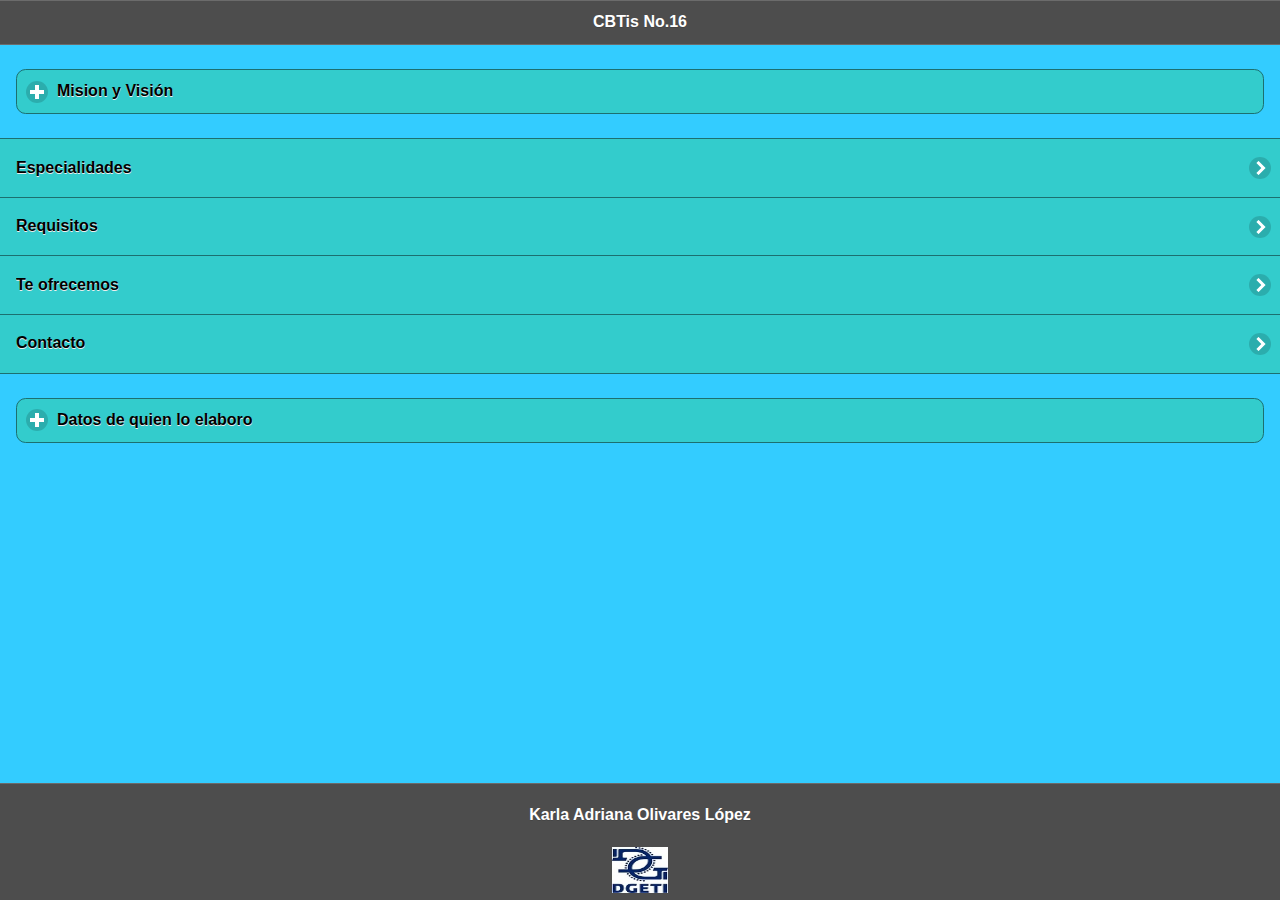
==== index.html @ cc8a7079 "1subida" ====
<!doctype html>
<html>
<head>
<meta charset="utf-8">
<title>Batalla de Puebla</title>
<!--grupo css-->
<link rel="stylesheet" href="css/app11.min.css"/>
<link rel="stylesheet" href="css/jquery.mobile.icons-1.4.5.min.css"/>
<link rel="stylesheet" href="css/jquery.mobile.structure-1.4.5.min.css"/>

<!--grupo javascript-->
<script src="js/jquery-1.11.2.min.js"></script>
<script src="js/jquery.mobile-1.4.5.min.js"></script>


<script src="phonegap.js"></script>

</head>
<style type="text/css">
body {
	background-color: #C6C;
}
.centrada {
	text-align: center;
}
.centrado {
	text-align: center;
}
</style>
<script type="text/javascript">
function MM_swapImgRestore() { //v3.0
  var i,x,a=document.MM_sr; for(i=0;a&&i<a.length&&(x=a[i])&&x.oSrc;i++) x.src=x.oSrc;
}
function MM_preloadImages() { //v3.0
  var d=document; if(d.images){ if(!d.MM_p) d.MM_p=new Array();
    var i,j=d.MM_p.length,a=MM_preloadImages.arguments; for(i=0; i<a.length; i++)
    if (a[i].indexOf("#")!=0){ d.MM_p[j]=new Image; d.MM_p[j++].src=a[i];}}
}

function MM_findObj(n, d) { //v4.01
  var p,i,x;  if(!d) d=document; if((p=n.indexOf("?"))>0&&parent.frames.length) {
    d=parent.frames[n.substring(p+1)].document; n=n.substring(0,p);}
  if(!(x=d[n])&&d.all) x=d.all[n]; for (i=0;!x&&i<d.forms.length;i++) x=d.forms[i][n];
  for(i=0;!x&&d.layers&&i<d.layers.length;i++) x=MM_findObj(n,d.layers[i].document);
  if(!x && d.getElementById) x=d.getElementById(n); return x;
}

function MM_swapImage() { //v3.0
  var i,j=0,x,a=MM_swapImage.arguments; document.MM_sr=new Array; for(i=0;i<(a.length-2);i+=3)
   if ((x=MM_findObj(a[i]))!=null){document.MM_sr[j++]=x; if(!x.oSrc) x.oSrc=x.src; x.src=a[i+2];}
}
</script>
<body>
<div data-role="page" id="Principal" data-theme="b">
 <div data-role="header" data-add-back-btn="true" data-back-btn-text="Regresar" data-back-btn-theme="b">
  <h1>CBTis No.16</h1>
  </div>  
  <div data-role="main" class="ui-content">
       <div data-role="collapsible" data-content-theme="false">
         <h1>Mision y Visión</h1>
          <div>
          <center><h2>MISIÓN</h2></center>
          <p>Formar personas con conocimientos tecnológicos en las áreas industrial, comercial y de servicios, a través de la preparación de profesionales técnicos y bachilleres, con el fin de contribuir al desarrollo sustentable del país.</p>
          <br>
          <center><h2>VISIÓN</h2></center>
          <p>Ser una institución que proporcione una formación integral y pertinente de acuerdo a las exigencias derivadas de la competitividad mundial y el entorno y vocación local, además de tener la flexibilidad para satisfacer los intereses, aspiraciones y posibilidades de la población que demanda este nivel educativo en nuestro plantel.</p>
          <center><p>Da clic en la imagen para más información.</p></center>
           <p><a href=http://www.cbtis016.edu.mx//><center><img src="imagenes/1.jpg" width="20%" height="20%"/></a></p></center>
           <br>
          </div>
          </div>
          </div>
  
  <div data-role="main" class="ui-content">
  <div>
   <ul data-role="listview" data-theme="b" class="ui-listview ui-group-theme-a">
    <li class="ui-first-child ui-last-child">
    <a href="#page2" class="ui-btn ui-btn-icon-right ui-icon-carat-r">
    <h2>Especialidades</h2>
    </a>
    </li>
    <li class="ui-first-child ui-last-child">
     <a href="#page3" class="ui-btn ui-btn-icon-right ui-icon-carat-r">
     <h2>Requisitos</h2>
     </a>
    </li>
    <li class="ui-first-child ui-last-child">
     <a href="#page4" class="ui-btn ui-btn-icon-right ui-icon-carat-r">
     <h2>Te ofrecemos</h2>
     </a>
    </li>
    <li class="ui-first-child ui-last-child">
     <a href="#page5" class="ui-btn ui-btn-icon-right ui-icon-carat-r">
     <h2>Contacto</h2>
     </a>
    </li>
    <div data-role="main" class="ui-content">
       <div data-role="collapsible" data-content-theme="false">
       <h1>Datos de quien lo elaboro</h1>
       <div>
        <h2>Nombre: Karla Adriana Olivares López</h2>
        <br>
        <h2>Semestre: 4 Grupo: "E"</h2>
        <br>
        <h2>Especialidad: Programación</h2>
        <br>
        <h2>Módulo: Desarrola Aplicaciones Móviles (DAM)</h2>
       </div>
      </div>
     </div>
   </ul>
  </div>
 </div>

 <div data-role="footer" align="center" data-theme="b" data-position="fixed">
 <center><h4>Karla Adriana Olivares López</h4></center>
  <img src="res/android/mdpi.jpg" width="56" height="46">
 </div>
</div>

<div data-role="page" id="page2" data-theme="b">
  <div data-role="header" data-add-back-btn="true" data-back-btn-text="Regresar" data-back-btn-theme="a">
   <h1>Especialidades</h1>
  </div>
  <p>
  <center><h2>1.-Administración de Recursos Humanos</h2></center>
  <br>
  <center><h2>2.-Programación</h2></center>
  <br>
  <center><h2>3-.Electricidad</h2></center>
  <br>
  <center><h2>4.-Mecánica Industrial</h2></center>
</p>
   <div data-role="footer" align="center" data-theme="b" data-position="fixed">
     <h4>Karla Adriana Olivares López</h4>
     <img src="res/android/mdpi.jpg" width="56" height="46">
    </div>
   </div>
   
  <div data-role="page" id="page3" data-theme="b">
  <div data-role="header" data-add-back-btn="true" data-back-btn-text="Regresar" data-back-btn-theme="a">
   <h1>Requisitos</h1>
  </div>
  <center><h2>Requisitos para solicitar ficha</h2></center>
  <p>
  1.-Constancia de estudios de ser alumno regular de 3er año de secundaria.
  <br>
  2.-Una copia de Acta de Nacimiento.
  <br>
  3.-Una copia CURP ( ampliación tamaño carta) 
  <br>
  4.-Dos fotografias tamaño infantil.
  <br>
  5.-Copia IFE del padre o tutor.
  <br>
  6.-Costo de la ficha $  .
  <center><h2>Registro de Aspirantes</h2></center>                                   
  <p>
  Febrero 2 al 23 de Junio del 2016.
  </p>
  <br>
  <center><h2>Curso de Nivelación</h2></center>
  <p>
  7 Sabádos a partir del 7 de Mayo al 18 de Junio del 2016 en área de Mateáticas y Lectura.
  </p>
  <br>
  <center><h2>Examen de Admisión</h2></center>
  <p>
  24 de Junio del 2016 a las 7:30 am.
  </p>
  <br>
  <center><h2>Inscripciones</h2></center>
  <p>
  Del  6 al 12 de Julio del 2016.
  </p>
  <br>
  <center><h2>Requisitos de Inscripción</h2></center>
  <p>
  1.-Llenar solicitud de inscripción.
  <br>
  2.-Firmar carta compromiso.
  <br>
  3.-Certificado de secundaria ,original y 2 copias.
  <br>
  4.-CURP 2 copias.
  <br>
  5.-Comprobante de domicilio (2 copias).
  <br>
  6.- 6 fotografias tamaño infantil (blanco y negro no instantaneas).
  <br>
  7.-Certificado médico de buena salud,con tipo de sangre y factor RH.
  </p>
 <br>
   <div data-role="footer" align="center" data-theme="b" data-position="fixed">
     <h4>Karla Adriana Olivares López</h4>
     <img src="res/android/mdpi.jpg" width="56" height="46">
    </div>
   </div>
   
   <div data-role="page" id="page4" data-theme="b">
  <div data-role="header" data-add-back-btn="true" data-back-btn-text="Regresar" data-back-btn-theme="a">
   <h1>Espacios que ofrecemos</h1>
  </div>
  <p>
  ٠Aulas
  <br>
  ٠Laboratorio de Quimica 
  <br>
  ٠Laboratorio de Logistica 
  <br>
  ٠Laboratorio de Fisica
  <br>
  ٠Laboratorio de Cómputo
  <br>
  ٠Laboratorio de Ingles 
  <br>
  ٠Taller de Programación
  <br>
  ٠Taller de Automatización
  <br>
  ٠Biblioteca con equipo de computo y servicio de internet
  <br>
  ٠Edificio de oficinas administrativas
 <br>
 <center><h2>Espacios deportivos</h2></center>
 <p>
  ▪Campo  de futbol
  <br>
  ▪Cancha de voleibol
  <br>
  ▪Cancha de basquetbol
  <br>
  ▪Plaza civica
 </p>
</p>
 <br>
 <br>
<!-- Start WOWSlider.com -->
<iframe src="visor/wowslider.html" style="width:960px;height:200px;max-width:100%;overflow:hidden;border:none;padding:0;margin:0 auto;display:block;" marginheight="0" marginwidth="0"></iframe>
<!-- End WOWSlider.com -->
   <div data-role="footer" align="center" data-theme="b" data-position="fixed">
     <h4>Karla Adriana Olivares López</h4>
     <img src="res/android/mdpi.jpg" width="56" height="46">
    </div>
   </div>
   
    <div data-role="page" id="page5" data-theme="b">
  <div data-role="header" data-add-back-btn="true" data-back-btn-text="Regresar" data-back-btn-theme="a">
   <h1>Ubicación</h1>
  </div>
  <center><h1>Direccion</h1></center>
  <p>
  Domicilio Conocido S/N.
Col. Ricardo Flores Magon, CP 74240
Atlixco, Pue.
 <br>
 <center><h2>Teléfono</h2></center>
 <p>
  (01) 244-445-25-43
 </p>
 <br>
 <center><h2>Correo</h2></center>
 <p>
 cbtis016.dir@dgeti.sems.gob.mx
 </p>
  </p>
  
   <div data-role="footer" align="center" data-theme="b" data-position="fixed">
     <h4>Karla Adriana Olivares López</h4>
     <img src="res/android/mdpi.jpg" width="56" height="46">
    </div>
   </div>
   
 </div> 
 </div>
</div>   
</body>
</html>
---- css/app11.min.css ----
/*!
* jQuery Mobile 1.4.5
* Git HEAD hash: 68e55e78b292634d3991c795f06f5e37a512decc <> Date: Fri Oct 31 2014 17:33:30 UTC
* http://jquerymobile.com
*
* Copyright 2010, 2014 jQuery Foundation, Inc. and othercontributors
* Released under the MIT license.
* http://jquery.org/license
*
*/


/* Globals */
/* Font
-----------------------------------------------------------------------------------------------------------*/
html {
	font-size: 100%;
}
body,
input,
select,
textarea,
button,
.ui-btn {
	font-size: 1em;
	line-height: 1.3;
	 font-family: sans-serif /*{global-font-family}*/;
}
legend,
.ui-input-text input,
.ui-input-search input {
	color: inherit;
	text-shadow: inherit;
}
/* Form labels (overrides font-weight bold in bars, and mini font-size) */
.ui-mobile label,
div.ui-controlgroup-label {
	font-weight: normal;
	font-size: 16px;
}
/* Separators
-----------------------------------------------------------------------------------------------------------*/
/* Field contain separator (< 28em) */
.ui-field-contain {
	border-bottom-color: #828282;
	border-bottom-color: rgba(0,0,0,.15);
	border-bottom-width: 1px;
	border-bottom-style: solid;
}
/* Table opt-in classes: strokes between each row, and alternating row stripes */
/* Classes table-stroke and table-stripe are deprecated in 1.4. */
.table-stroke thead th,
.table-stripe thead th,
.table-stripe tbody tr:last-child {
	border-bottom: 1px solid #d6d6d6; /* non-RGBA fallback */
	border-bottom: 1px solid rgba(0,0,0,.1);
}
.table-stroke tbody th,
.table-stroke tbody td {
	border-bottom: 1px solid #e6e6e6; /* non-RGBA fallback  */
	border-bottom: 1px solid rgba(0,0,0,.05);
}
.table-stripe.table-stroke tbody tr:last-child th,
.table-stripe.table-stroke tbody tr:last-child td {
	border-bottom: 0;
}
.table-stripe tbody tr:nth-child(odd) td,
.table-stripe tbody tr:nth-child(odd) th {
	background-color: #eeeeee; /* non-RGBA fallback  */
	background-color: rgba(0,0,0,.04);
}
/* Buttons
-----------------------------------------------------------------------------------------------------------*/
.ui-btn,
label.ui-btn {
	font-weight: bold;
	border-width: 1px;
	border-style: solid;
}
.ui-btn {
	text-decoration: none !important;
}
.ui-btn-active {
	cursor: pointer;
}
/* Corner rounding
-----------------------------------------------------------------------------------------------------------*/
/* Class ui-btn-corner-all deprecated in 1.4 */
.ui-corner-all {
	-webkit-border-radius: .6em /*{global-radii-blocks}*/;
	border-radius: .6em /*{global-radii-blocks}*/;
}
/* Buttons */
.ui-btn-corner-all,
.ui-btn.ui-corner-all,
/* Slider track */
.ui-slider-track.ui-corner-all,
/* Flipswitch */
.ui-flipswitch.ui-corner-all,
/* Count bubble */
.ui-li-count {
	-webkit-border-radius: .3125em /*{global-radii-buttons}*/;
	border-radius: .3125em /*{global-radii-buttons}*/;
}
/* Icon-only buttons */
.ui-btn-icon-notext.ui-btn-corner-all,
.ui-btn-icon-notext.ui-corner-all {
	-webkit-border-radius: 1em;
	border-radius: 1em;
}
/* Radius clip workaround for cleaning up corner trapping */
.ui-btn-corner-all,
.ui-corner-all {
	-webkit-background-clip: padding;
	background-clip: padding-box;
}
/* Popup arrow */
.ui-popup.ui-corner-all > .ui-popup-arrow-guide {
	left: .6em /*{global-radii-blocks}*/;
	right: .6em /*{global-radii-blocks}*/;
	top: .6em /*{global-radii-blocks}*/;
	bottom: .6em /*{global-radii-blocks}*/;
}
/* Shadow
-----------------------------------------------------------------------------------------------------------*/
.ui-shadow {
	-webkit-box-shadow: 0 1px 3px /*{global-box-shadow-size}*/ rgba(0,0,0,.2) /*{global-box-shadow-color}*/;
	-moz-box-shadow: 0 1px 3px /*{global-box-shadow-size}*/ rgba(0,0,0,.2) /*{global-box-shadow-color}*/;
	box-shadow: 0 1px 3px /*{global-box-shadow-size}*/ rgba(0,0,0,.2) /*{global-box-shadow-color}*/;
}
.ui-shadow-inset {
	-webkit-box-shadow: inset 0 1px 3px /*{global-box-shadow-size}*/ rgba(0,0,0,.2) /*{global-box-shadow-color}*/;
	-moz-box-shadow: inset 0 1px 3px /*{global-box-shadow-size}*/ rgba(0,0,0,.2) /*{global-box-shadow-color}*/;
	box-shadow: inset 0 1px 3px /*{global-box-shadow-size}*/ rgba(0,0,0,.2) /*{global-box-shadow-color}*/;
}
.ui-overlay-shadow {
	-webkit-box-shadow: 0 0 12px 		rgba(0,0,0,.6);
	-moz-box-shadow: 0 0 12px 			rgba(0,0,0,.6);
	box-shadow: 0 0 12px 				rgba(0,0,0,.6);
}
/* Icons
-----------------------------------------------------------------------------------------------------------*/
.ui-btn-icon-left:after,
.ui-btn-icon-right:after,
.ui-btn-icon-top:after,
.ui-btn-icon-bottom:after,
.ui-btn-icon-notext:after {
	background-color: #666666 /*{global-icon-color}*/;
	background-color: rgba(0,0,0,.15) /*{global-icon-disc}*/;
	background-position: center center;
	background-repeat: no-repeat;
	-webkit-border-radius: 1em;
	border-radius: 1em;
}
/* Alt icons */
.ui-alt-icon.ui-btn:after,
.ui-alt-icon .ui-btn:after,
html .ui-alt-icon.ui-checkbox-off:after,
html .ui-alt-icon.ui-radio-off:after,
html .ui-alt-icon .ui-checkbox-off:after,
html .ui-alt-icon .ui-radio-off:after {
	background-color: #666666 /*{global-icon-color}*/;
	background-color: rgba(0,0,0,.15) /*{global-icon-disc}*/;
}
/* No disc */
.ui-nodisc-icon.ui-btn:after,
.ui-nodisc-icon .ui-btn:after {
	background-color: transparent;
}
/* Icon shadow */
.ui-shadow-icon.ui-btn:after,
.ui-shadow-icon .ui-btn:after {
	-webkit-box-shadow: 0 1px 0 rgba(255,255,255,.3) /*{global-icon-shadow}*/;
	-moz-box-shadow: 0 1px 0 rgba(255,255,255,.3) /*{global-icon-shadow}*/;
	box-shadow: 0 1px 0 rgba(255,255,255,.3) /*{global-icon-shadow}*/;
}
/* Checkbox and radio */
.ui-btn.ui-checkbox-off:after,
.ui-btn.ui-checkbox-on:after,
.ui-btn.ui-radio-off:after,
.ui-btn.ui-radio-on:after {
	display: block;
	width: 18px;
	height: 18px;
	margin: -9px 2px 0 2px;
}
.ui-checkbox-off:after,
.ui-btn.ui-radio-off:after {
	filter: Alpha(Opacity=30);
	opacity: .3;
}
.ui-btn.ui-checkbox-off:after,
.ui-btn.ui-checkbox-on:after {
	-webkit-border-radius: .1875em;
	border-radius: .1875em;
}
.ui-btn.ui-checkbox-off:after {
	background-color: #666;
	background-color: rgba(0,0,0,.3);
}
.ui-radio .ui-btn.ui-radio-on:after {
	background-image: none;
	background-color: #fff;
	width: 8px;
	height: 8px;
	border-width: 5px;
	border-style: solid; 
}
.ui-alt-icon.ui-btn.ui-radio-on:after,
.ui-alt-icon .ui-btn.ui-radio-on:after {
	background-color: #000;
}
/* Loader */
.ui-icon-loading {
	background: url("images/ajax-loader.gif");
	background-size: 2.875em 2.875em;
}.ui-bar-a,.ui-page-theme-a .ui-bar-inherit,html .ui-bar-a .ui-bar-inherit,html .ui-body-a .ui-bar-inherit,html body .ui-group-theme-a .ui-bar-inherit{background-color:#33ccff ;border-color:#1c708c ;color:#000000 ;text-shadow:0  1px  0  #eeeeee ;font-weight:bold;}.ui-bar-a{border-width:1px;border-style:solid;}.ui-overlay-a,.ui-page-theme-a,.ui-page-theme-a .ui-panel-wrapper{background-color:#808080 ;border-color:#808080 ;color:#ffffff ;text-shadow:0  1px  0  #444444 ;}.ui-body-a,.ui-page-theme-a .ui-body-inherit,html .ui-bar-a .ui-body-inherit,html .ui-body-a .ui-body-inherit,html body .ui-group-theme-a .ui-body-inherit,html .ui-panel-page-container-a{background-color:#e6e6e6 ;border-color:#7e7e7e ;color:#000000 ;text-shadow:0  1px  0  #eeeeee ;}.ui-body-a{border-width:1px;border-style:solid;}.ui-page-theme-a a,html .ui-bar-a a,html .ui-body-a a,html body .ui-group-theme-a a{color:#3388cc ;font-weight:bold;}.ui-page-theme-a a:visited,html .ui-bar-a a:visited,html .ui-body-a a:visited,html body .ui-group-theme-a a:visited{   color:#3388cc ;}.ui-page-theme-a a:hover,html .ui-bar-a a:hover,html .ui-body-a a:hover,html body .ui-group-theme-a a:hover{color:#005599 ;}.ui-page-theme-a a:active,html .ui-bar-a a:active,html .ui-body-a a:active,html body .ui-group-theme-a a:active{color:#005599 ;}.ui-page-theme-a .ui-btn,html .ui-bar-a .ui-btn,html .ui-body-a .ui-btn,html body .ui-group-theme-a .ui-btn,html head + body .ui-btn.ui-btn-a,.ui-page-theme-a .ui-btn:visited,html .ui-bar-a .ui-btn:visited,html .ui-body-a .ui-btn:visited,html body .ui-group-theme-a .ui-btn:visited,html head + body .ui-btn.ui-btn-a:visited{background-color:#0071bc ;border-color:#003e67 ;color:#ffffff ;text-shadow:0  1px  0  #444444 ;}.ui-page-theme-a .ui-btn:hover,html .ui-bar-a .ui-btn:hover,html .ui-body-a .ui-btn:hover,html body .ui-group-theme-a .ui-btn:hover,html head + body .ui-btn.ui-btn-a:hover{background-color:#4581d8 ;border-color:#254676 ;color:#ffffff ;text-shadow:0  1px  0  #444444 ;}.ui-page-theme-a .ui-btn:active,html .ui-bar-a .ui-btn:active,html .ui-body-a .ui-btn:active,html body .ui-group-theme-a .ui-btn:active,html head + body .ui-btn.ui-btn-a:active{background-color:#4581d8 ;border-color:#254676 ;color:#ffffff ;text-shadow:0  1px  0  #444444 ;}.ui-page-theme-a .ui-btn.ui-btn-active,html .ui-bar-a .ui-btn.ui-btn-active,html .ui-body-a .ui-btn.ui-btn-active,html body .ui-group-theme-a .ui-btn.ui-btn-active,html head + body .ui-btn.ui-btn-a.ui-btn-active,.ui-page-theme-a .ui-checkbox-on:after,html .ui-bar-a .ui-checkbox-on:after,html .ui-body-a .ui-checkbox-on:after,html body .ui-group-theme-a .ui-checkbox-on:after,.ui-btn.ui-checkbox-on.ui-btn-a:after,.ui-page-theme-a .ui-flipswitch-active,html .ui-bar-a .ui-flipswitch-active,html .ui-body-a .ui-flipswitch-active,html body .ui-group-theme-a .ui-flipswitch-active,html body .ui-flipswitch.ui-bar-a.ui-flipswitch-active,.ui-page-theme-a .ui-slider-track .ui-btn-active,html .ui-bar-a .ui-slider-track .ui-btn-active,html .ui-body-a .ui-slider-track .ui-btn-active,html body .ui-group-theme-a .ui-slider-track .ui-btn-active,html body div.ui-slider-track.ui-body-a .ui-btn-active{background-color:#3388cc ;border-color:#3388cc ;color:#ffffff ;text-shadow:0  1px  0  #005599 ;}.ui-page-theme-a .ui-radio-on:after,html .ui-bar-a .ui-radio-on:after,html .ui-body-a .ui-radio-on:after,html body .ui-group-theme-a .ui-radio-on:after,.ui-btn.ui-radio-on.ui-btn-a:after{border-color:#3388cc ;}.ui-page-theme-a .ui-btn:focus,html .ui-bar-a .ui-btn:focus,html .ui-body-a .ui-btn:focus,html body .ui-group-theme-a .ui-btn:focus,html head + body .ui-btn.ui-btn-a:focus,.ui-page-theme-a .ui-focus,html .ui-bar-a .ui-focus,html .ui-body-a .ui-focus,html body .ui-group-theme-a .ui-focus,html head + body .ui-btn-a.ui-focus,html head + body .ui-body-a.ui-focus{-webkit-box-shadow:0 0 12px #3388cc ;-moz-box-shadow:0 0 12px #3388cc ;box-shadow:0 0 12px #3388cc ;}.ui-bar-b,.ui-page-theme-b .ui-bar-inherit,html .ui-bar-b .ui-bar-inherit,html .ui-body-b .ui-bar-inherit,html body .ui-group-theme-b .ui-bar-inherit{background-color:#4d4d4d ;border-color:#6b6b6b ;color:#ffffff ;text-shadow:0  1px  0  #444444 ;font-weight:bold;}.ui-bar-b{border-width:1px;border-style:solid;}.ui-overlay-b,.ui-page-theme-b,.ui-page-theme-b .ui-panel-wrapper{background-color:#33ccff ;border-color:#33ccff ;color:#000000 ;text-shadow:0  1px  0  #eeeeee ;}.ui-body-b,.ui-page-theme-b .ui-body-inherit,html .ui-bar-b .ui-body-inherit,html .ui-body-b .ui-body-inherit,html body .ui-group-theme-b .ui-body-inherit,html .ui-panel-page-container-b{background-color:#808080 ;border-color:#464646 ;color:#ffffff ;text-shadow:0  1px  0  #444444 ;}.ui-body-b{border-width:1px;border-style:solid;}.ui-page-theme-b a,html .ui-bar-b a,html .ui-body-b a,html body .ui-group-theme-b a{color:#3388cc ;font-weight:bold;}.ui-page-theme-b a:visited,html .ui-bar-b a:visited,html .ui-body-b a:visited,html body .ui-group-theme-b a:visited{   color:#3388cc ;}.ui-page-theme-b a:hover,html .ui-bar-b a:hover,html .ui-body-b a:hover,html body .ui-group-theme-b a:hover{color:#005599 ;}.ui-page-theme-b a:active,html .ui-bar-b a:active,html .ui-body-b a:active,html body .ui-group-theme-b a:active{color:#005599 ;}.ui-page-theme-b .ui-btn,html .ui-bar-b .ui-btn,html .ui-body-b .ui-btn,html body .ui-group-theme-b .ui-btn,html head + body .ui-btn.ui-btn-b,.ui-page-theme-b .ui-btn:visited,html .ui-bar-b .ui-btn:visited,html .ui-body-b .ui-btn:visited,html body .ui-group-theme-b .ui-btn:visited,html head + body .ui-btn.ui-btn-b:visited{background-color:#33cccc ;border-color:#1c7070 ;color:#000000 ;text-shadow:0  1px  0  #eeeeee ;}.ui-page-theme-b .ui-btn:hover,html .ui-bar-b .ui-btn:hover,html .ui-body-b .ui-btn:hover,html body .ui-group-theme-b .ui-btn:hover,html head + body .ui-btn.ui-btn-b:hover{background-color:#3aeaea ;border-color:#1f8080 ;color:#000000 ;text-shadow:0  1px  0  #eeeeee ;}.ui-page-theme-b .ui-btn:active,html .ui-bar-b .ui-btn:active,html .ui-body-b .ui-btn:active,html body .ui-group-theme-b .ui-btn:active,html head + body .ui-btn.ui-btn-b:active{background-color:#3aeaea ;border-color:#1f8080 ;color:#000000 ;text-shadow:0  1px  0  #eeeeee ;}.ui-page-theme-b .ui-btn.ui-btn-active,html .ui-bar-b .ui-btn.ui-btn-active,html .ui-body-b .ui-btn.ui-btn-active,html body .ui-group-theme-b .ui-btn.ui-btn-active,html head + body .ui-btn.ui-btn-b.ui-btn-active,.ui-page-theme-b .ui-checkbox-on:after,html .ui-bar-b .ui-checkbox-on:after,html .ui-body-b .ui-checkbox-on:after,html body .ui-group-theme-b .ui-checkbox-on:after,.ui-btn.ui-checkbox-on.ui-btn-b:after,.ui-page-theme-b .ui-flipswitch-active,html .ui-bar-b .ui-flipswitch-active,html .ui-body-b .ui-flipswitch-active,html body .ui-group-theme-b .ui-flipswitch-active,html body .ui-flipswitch.ui-bar-b.ui-flipswitch-active,.ui-page-theme-b .ui-slider-track .ui-btn-active,html .ui-bar-b .ui-slider-track .ui-btn-active,html .ui-body-b .ui-slider-track .ui-btn-active,html body .ui-group-theme-b .ui-slider-track .ui-btn-active,html body div.ui-slider-track.ui-body-b .ui-btn-active{background-color:#3388cc ;border-color:#3388cc ;color:#ffffff ;text-shadow:0  1px  0  #005599 ;}.ui-page-theme-b .ui-radio-on:after,html .ui-bar-b .ui-radio-on:after,html .ui-body-b .ui-radio-on:after,html body .ui-group-theme-b .ui-radio-on:after,.ui-btn.ui-radio-on.ui-btn-b:after{border-color:#3388cc ;}.ui-page-theme-b .ui-btn:focus,html .ui-bar-b .ui-btn:focus,html .ui-body-b .ui-btn:focus,html body .ui-group-theme-b .ui-btn:focus,html head + body .ui-btn.ui-btn-b:focus,.ui-page-theme-b .ui-focus,html .ui-bar-b .ui-focus,html .ui-body-b .ui-focus,html body .ui-group-theme-b .ui-focus,html head + body .ui-btn-b.ui-focus,html head + body .ui-body-b.ui-focus{-webkit-box-shadow:0 0 12px #3388cc ;-moz-box-shadow:0 0 12px #3388cc ;box-shadow:0 0 12px #3388cc ;}.ui-bar-c,.ui-page-theme-c .ui-bar-inherit,html .ui-bar-c .ui-bar-inherit,html .ui-body-c .ui-bar-inherit,html body .ui-group-theme-c .ui-bar-inherit{background-color:#e9e9e9 ;border-color:#dddddd ;color:#333333 ;text-shadow:0  1px  0  #eeeeee ;font-weight:bold;}.ui-bar-c{border-width:1px;border-style:solid;}.ui-overlay-c,.ui-page-theme-c,.ui-page-theme-c .ui-panel-wrapper{background-color:#f9f9f9 ;border-color:#bbbbbb ;color:#333333 ;text-shadow:0  1px  0  #f3f3f3 ;}.ui-body-c,.ui-page-theme-c .ui-body-inherit,html .ui-bar-c .ui-body-inherit,html .ui-body-c .ui-body-inherit,html body .ui-group-theme-c .ui-body-inherit,html .ui-panel-page-container-c{background-color:#ffffff ;border-color:#dddddd ;color:#333333 ;text-shadow:0  1px  0  #f3f3f3 ;}.ui-body-c{border-width:1px;border-style:solid;}.ui-page-theme-c a,html .ui-bar-c a,html .ui-body-c a,html body .ui-group-theme-c a{color:#3388cc ;font-weight:bold;}.ui-page-theme-c a:visited,html .ui-bar-c a:visited,html .ui-body-c a:visited,html body .ui-group-theme-c a:visited{   color:#3388cc ;}.ui-page-theme-c a:hover,html .ui-bar-c a:hover,html .ui-body-c a:hover,html body .ui-group-theme-c a:hover{color:#005599 ;}.ui-page-theme-c a:active,html .ui-bar-c a:active,html .ui-body-c a:active,html body .ui-group-theme-c a:active{color:#005599 ;}.ui-page-theme-c .ui-btn,html .ui-bar-c .ui-btn,html .ui-body-c .ui-btn,html body .ui-group-theme-c .ui-btn,html head + body .ui-btn.ui-btn-c,.ui-page-theme-c .ui-btn:visited,html .ui-bar-c .ui-btn:visited,html .ui-body-c .ui-btn:visited,html body .ui-group-theme-c .ui-btn:visited,html head + body .ui-btn.ui-btn-c:visited{background-color:#f6f6f6 ;border-color:#dddddd ;color:#333333 ;text-shadow:0  1px  0  #f3f3f3 ;}.ui-page-theme-c .ui-btn:hover,html .ui-bar-c .ui-btn:hover,html .ui-body-c .ui-btn:hover,html body .ui-group-theme-c .ui-btn:hover,html head + body .ui-btn.ui-btn-c:hover{background-color:#ededed ;border-color:#dddddd ;color:#333333 ;text-shadow:0  1px  0  #f3f3f3 ;}.ui-page-theme-c .ui-btn:active,html .ui-bar-c .ui-btn:active,html .ui-body-c .ui-btn:active,html body .ui-group-theme-c .ui-btn:active,html head + body .ui-btn.ui-btn-c:active{background-color:#e8e8e8 ;border-color:#dddddd ;color:#333333 ;text-shadow:0  1px  0  #f3f3f3 ;}.ui-page-theme-c .ui-btn.ui-btn-active,html .ui-bar-c .ui-btn.ui-btn-active,html .ui-body-c .ui-btn.ui-btn-active,html body .ui-group-theme-c .ui-btn.ui-btn-active,html head + body .ui-btn.ui-btn-c.ui-btn-active,.ui-page-theme-c .ui-checkbox-on:after,html .ui-bar-c .ui-checkbox-on:after,html .ui-body-c .ui-checkbox-on:after,html body .ui-group-theme-c .ui-checkbox-on:after,.ui-btn.ui-checkbox-on.ui-btn-c:after,.ui-page-theme-c .ui-flipswitch-active,html .ui-bar-c .ui-flipswitch-active,html .ui-body-c .ui-flipswitch-active,html body .ui-group-theme-c .ui-flipswitch-active,html body .ui-flipswitch.ui-bar-c.ui-flipswitch-active,.ui-page-theme-c .ui-slider-track .ui-btn-active,html .ui-bar-c .ui-slider-track .ui-btn-active,html .ui-body-c .ui-slider-track .ui-btn-active,html body .ui-group-theme-c .ui-slider-track .ui-btn-active,html body div.ui-slider-track.ui-body-c .ui-btn-active{background-color:#3388cc ;border-color:#3388cc ;color:#ffffff ;text-shadow:0  1px  0  #005599 ;}.ui-page-theme-c .ui-radio-on:after,html .ui-bar-c .ui-radio-on:after,html .ui-body-c .ui-radio-on:after,html body .ui-group-theme-c .ui-radio-on:after,.ui-btn.ui-radio-on.ui-btn-c:after{border-color:#3388cc ;}.ui-page-theme-c .ui-btn:focus,html .ui-bar-c .ui-btn:focus,html .ui-body-c .ui-btn:focus,html body .ui-group-theme-c .ui-btn:focus,html head + body .ui-btn.ui-btn-c:focus,.ui-page-theme-c .ui-focus,html .ui-bar-c .ui-focus,html .ui-body-c .ui-focus,html body .ui-group-theme-c .ui-focus,html head + body .ui-btn-c.ui-focus,html head + body .ui-body-c.ui-focus{-webkit-box-shadow:0 0 12px #3388cc ;-moz-box-shadow:0 0 12px #3388cc ;box-shadow:0 0 12px #3388cc ;}.ui-disabled,.ui-state-disabled,button[disabled],.ui-select .ui-btn.ui-state-disabled{filter:Alpha(Opacity=30);opacity:.3;cursor:default !important;pointer-events:none;}.ui-btn:focus,.ui-btn.ui-focus{outline:0;}.ui-noboxshadow .ui-shadow,.ui-noboxshadow .ui-shadow-inset,.ui-noboxshadow .ui-overlay-shadow,.ui-noboxshadow .ui-shadow-icon.ui-btn:after,.ui-noboxshadow .ui-shadow-icon .ui-btn:after,.ui-noboxshadow .ui-focus,.ui-noboxshadow .ui-btn:focus,.ui-noboxshadow  input:focus,.ui-noboxshadow .ui-panel{-webkit-box-shadow:none !important;-moz-box-shadow:none !important;box-shadow:none !important;}.ui-noboxshadow .ui-btn:focus,.ui-noboxshadow .ui-focus{outline-width:1px;outline-style:auto;}
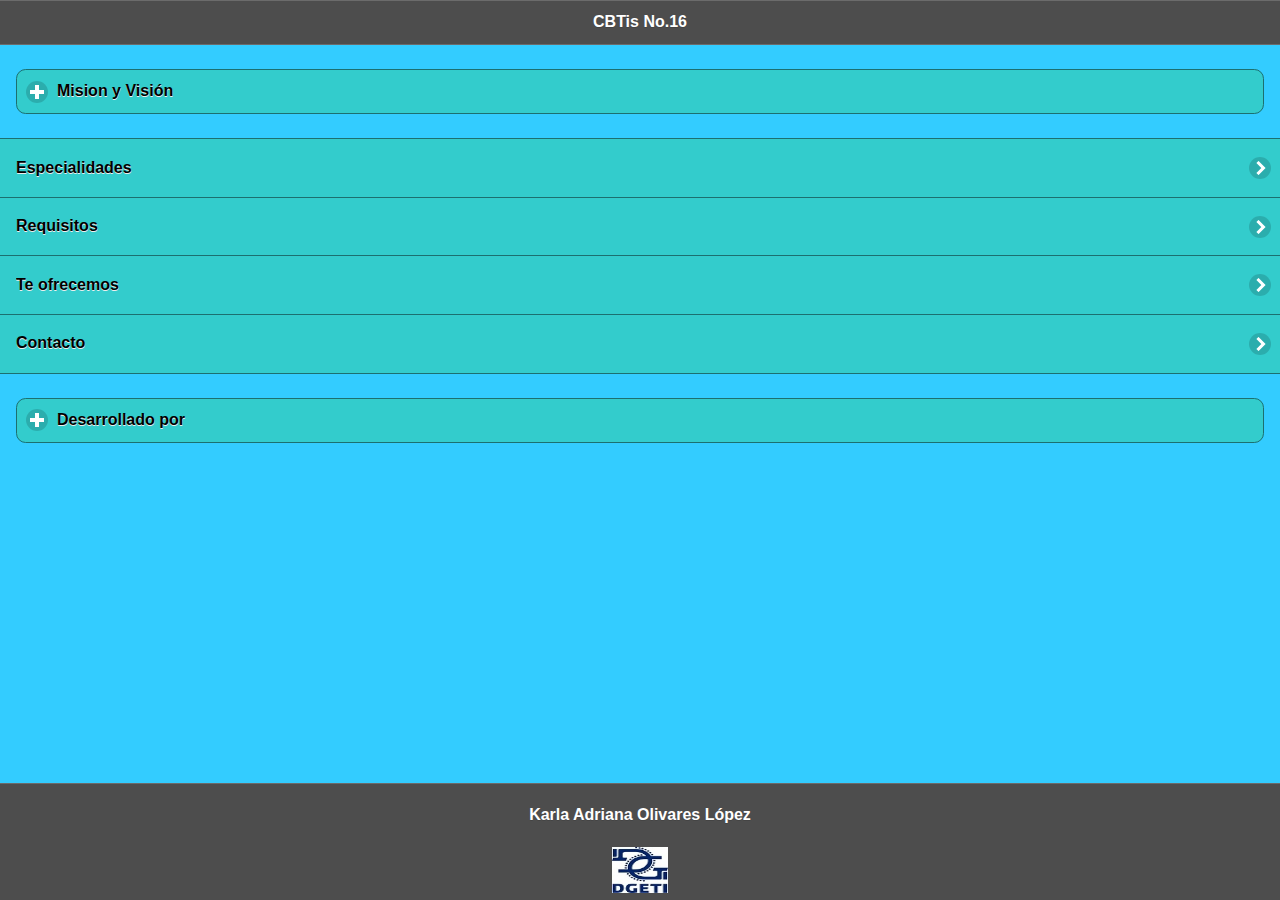
==== commit b1fd9e2f: "2subida" ====
--- a/index.html
+++ b/index.html
@@ -96,7 +96,7 @@
     </li>
     <div data-role="main" class="ui-content">
        <div data-role="collapsible" data-content-theme="false">
-       <h1>Datos de quien lo elaboro</h1>
+       <h1>Desarrollado por</h1>
        <div>
         <h2>Nombre: Karla Adriana Olivares López</h2>
         <br>
@@ -104,7 +104,7 @@
         <br>
         <h2>Especialidad: Programación</h2>
         <br>
-        <h2>Módulo: Desarrola Aplicaciones Móviles (DAM)</h2>
+        <h2>Módulo: Desarrolla Aplicaciones Móviles (DAM)</h2>
        </div>
       </div>
      </div>
